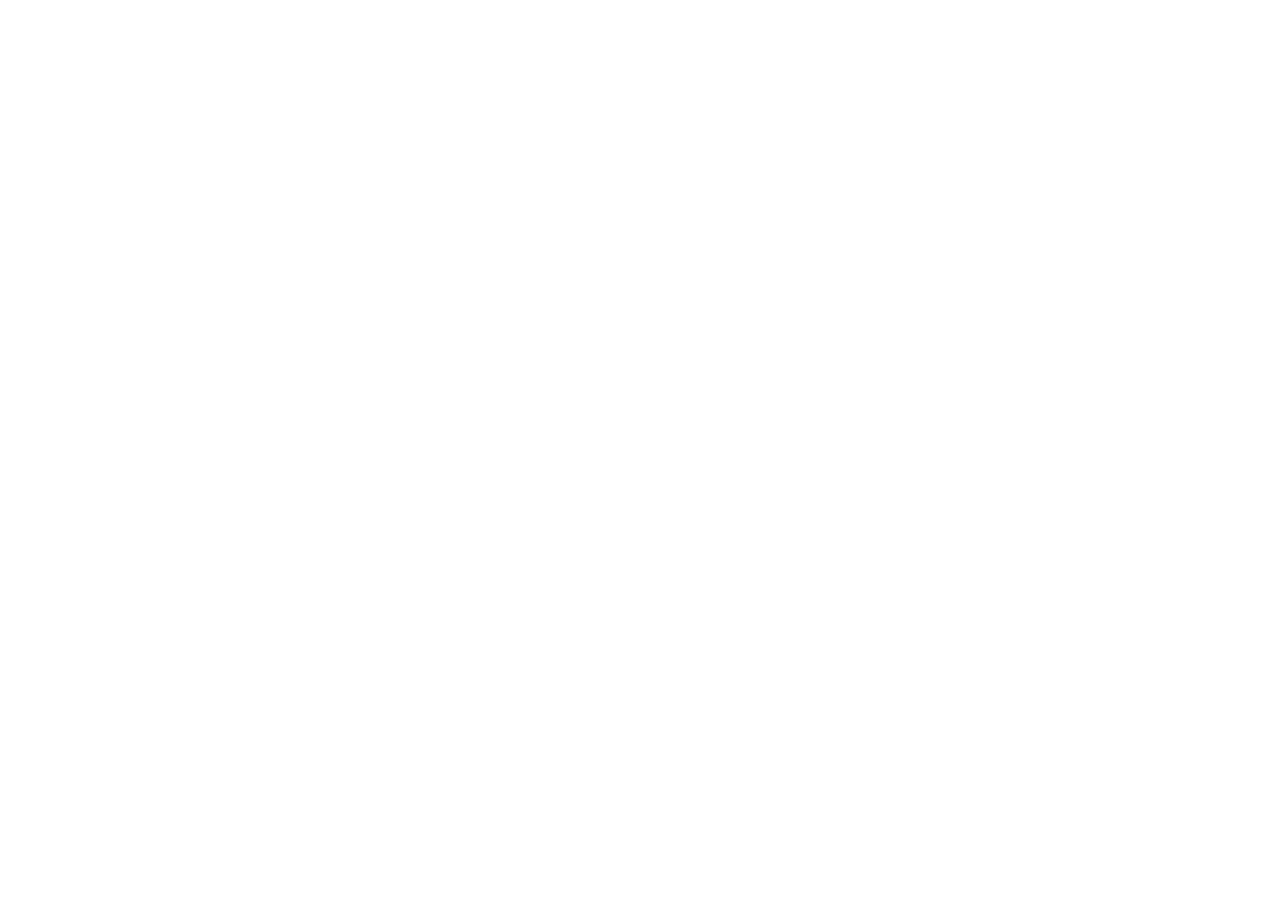
==== website/html/index.html @ 6d8fd824 "website for dr c" ====
<!DOCTYPE html>
<html>
    <head>
        <title>ORF Reader</title>
        <link rel="stylesheet" href="../css/css.css">
        <script rel="text" src="../js/js.js"></script>
    </head>
    <body>

    </body>
</html>
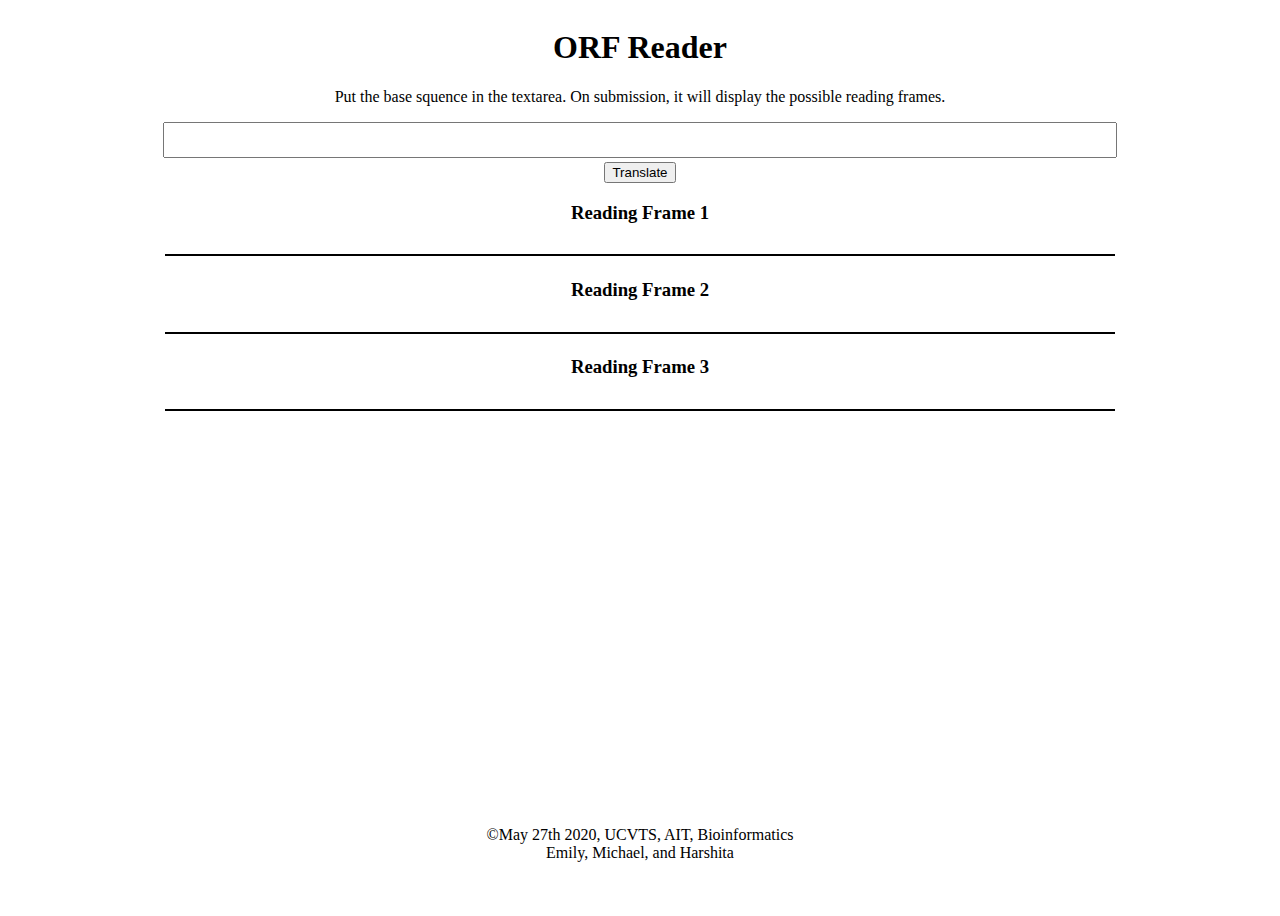
==== commit e8c3284d: "footer fixes (thanks Mr. Wilson)" ====
--- a/website/html/index.html
+++ b/website/html/index.html
@@ -6,6 +6,26 @@
         <script rel="text" src="../js/js.js"></script>
     </head>
     <body>
+        <div id="pre-footer">
+            <h1>ORF Reader</h1>
+            <p>Put the base squence in the textarea. On submission, it will display the possible reading frames.</p>
 
+            <form onsubmit="submit1(event)">
+                <textarea type="text" name="message" id="input-box" class="box" style="resize: none;" onchange="reset1()"></textarea>
+                <br/>
+                <input type="submit" value="Translate" id="submit">
+            </form>
+            <div id="container"></div>
+                <h3>Reading Frame 1</h2>
+                <div id="result1" style="resize: none;" class="answer" readonly></div>
+                <h3>Reading Frame 2</h2>
+                <div id="result2" style="resize: none;" class="answer" readonly></div>
+                <h3>Reading Frame 3</h2>
+                <div id="result3" style="resize: none;" class="answer" readonly></div>
+            </div>
+        </div>
+        <div id="footer">
+            <p style="text-align: center;">&copy;May 27th 2020, UCVTS, AIT, Bioinformatics<br/>Emily, Michael, and Harshita</p>
+        </div>
     </body>
 </html>--- a/website/css/css.css
+++ b/website/css/css.css
@@ -0,0 +1,47 @@
+* {
+    text-align: center;
+}
+
+#footer {
+    background-color: white;
+    position: fixed;
+    left: 0;
+    right: 0;
+    bottom: 0;
+    height: 10vh;
+}
+
+#input-box {
+    text-align: left;
+    width: 75%;
+}
+
+#container {
+    text-align: center;
+}
+
+.answer {
+    word-wrap: break-word;
+    display: inline-block;
+    text-align: left;
+    /*height: 2em;*/
+    width: 75%;
+    border-style: solid;
+    border-width: 1px;
+    border-color: black;
+    background-color: white;
+}
+
+.green {
+    color: green;
+}
+
+.red {
+    color: red;
+}
+
+#pre-footer {
+    overflow: scroll;
+    padding-bottom: 10vh;
+    height: 90vh;
+}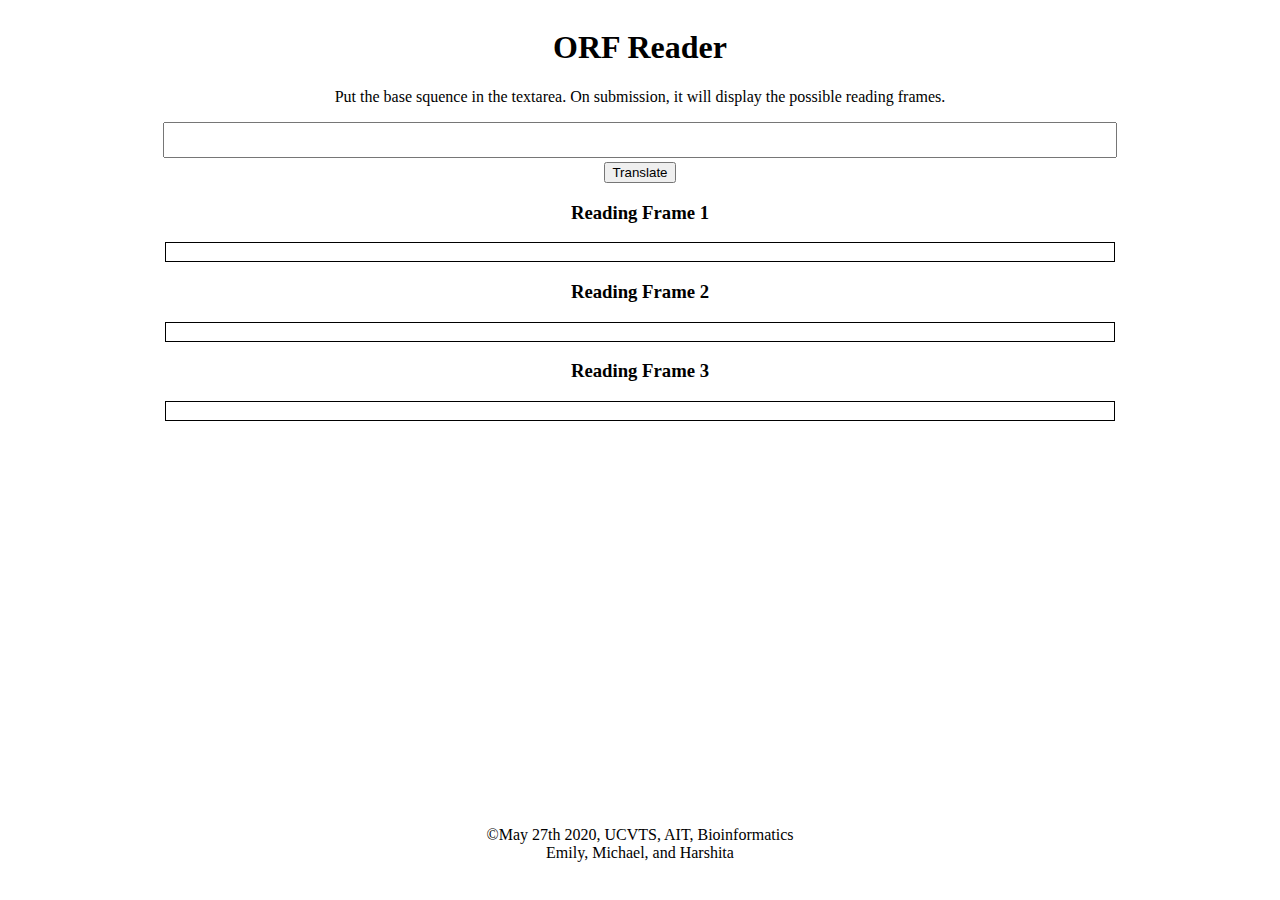
==== commit 22a34f2b: "footer fix p2" ====
--- a/website/html/index.html
+++ b/website/html/index.html
@@ -17,11 +17,11 @@
             </form>
             <div id="container"></div>
                 <h3>Reading Frame 1</h2>
-                <div id="result1" style="resize: none;" class="answer" readonly></div>
+                <div id="result1" style="resize: none;" class="answer" readonly>&nbsp</div>
                 <h3>Reading Frame 2</h2>
-                <div id="result2" style="resize: none;" class="answer" readonly></div>
+                <div id="result2" style="resize: none;" class="answer" readonly>&nbsp</div>
                 <h3>Reading Frame 3</h2>
-                <div id="result3" style="resize: none;" class="answer" readonly></div>
+                <div id="result3" style="resize: none;" class="answer" readonly>&nbsp</div>
             </div>
         </div>
         <div id="footer">
--- a/website/css/css.css
+++ b/website/css/css.css
@@ -42,6 +42,11 @@
 
 #pre-footer {
     overflow: scroll;
-    padding-bottom: 10vh;
-    height: 90vh;
+    overflow-x: hidden;
+    /*padding-bottom: 20vh;*/
+    height: 85vh;
+}
+
+body {
+    overflow: hidden;
 }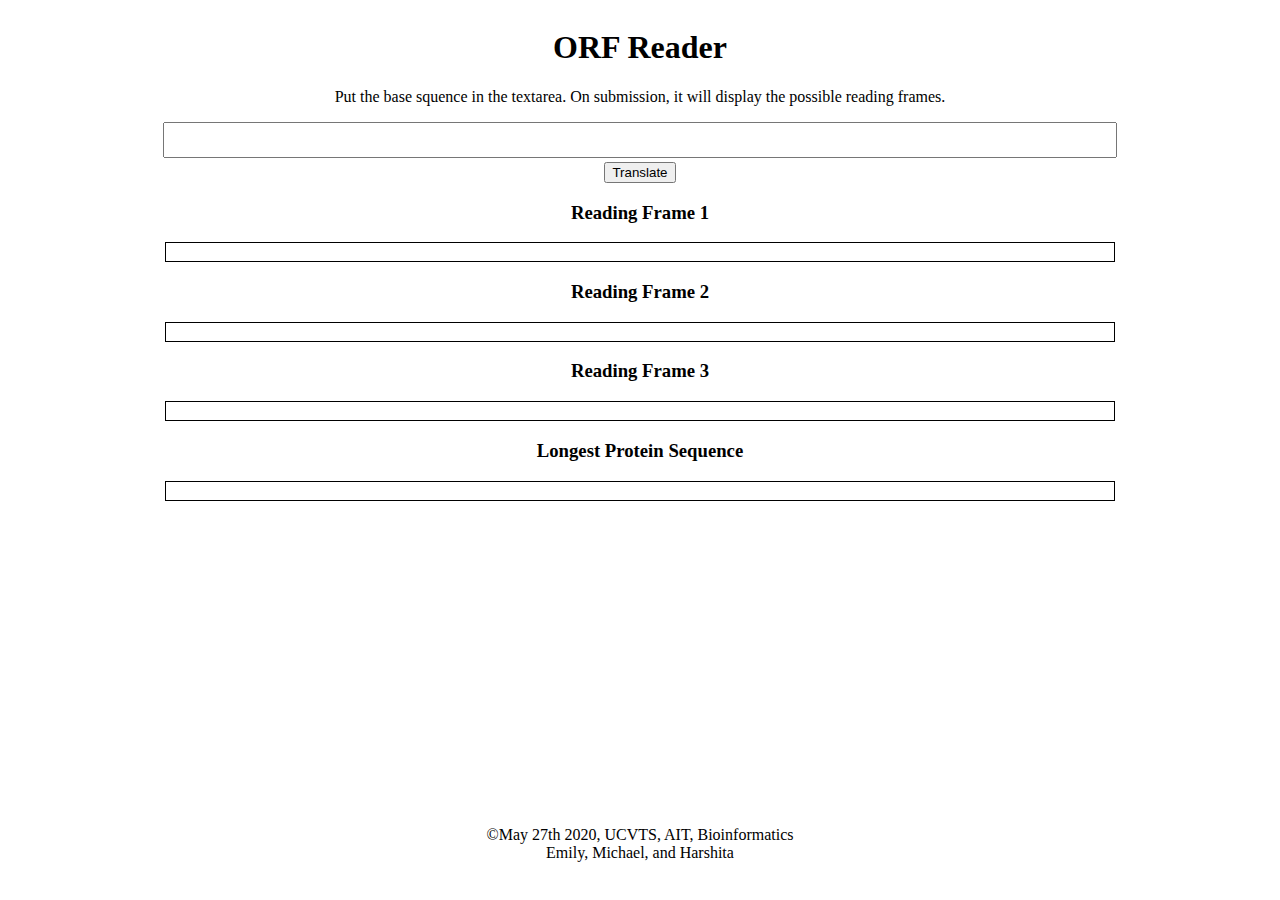
==== commit 23b47c3e: "Longest Protein Sequence thing should be working, there might be errors in the naming and some user " ====
--- a/website/html/index.html
+++ b/website/html/index.html
@@ -22,6 +22,8 @@
                 <div id="result2" style="resize: none;" class="answer" readonly>&nbsp</div>
                 <h3>Reading Frame 3</h2>
                 <div id="result3" style="resize: none;" class="answer" readonly>&nbsp</div>
+                <h3>Longest Protein Sequence</h3>
+                <div id="result4" style="resize: none;" class="answer" readonly>&nbsp</div>
             </div>
         </div>
         <div id="footer">
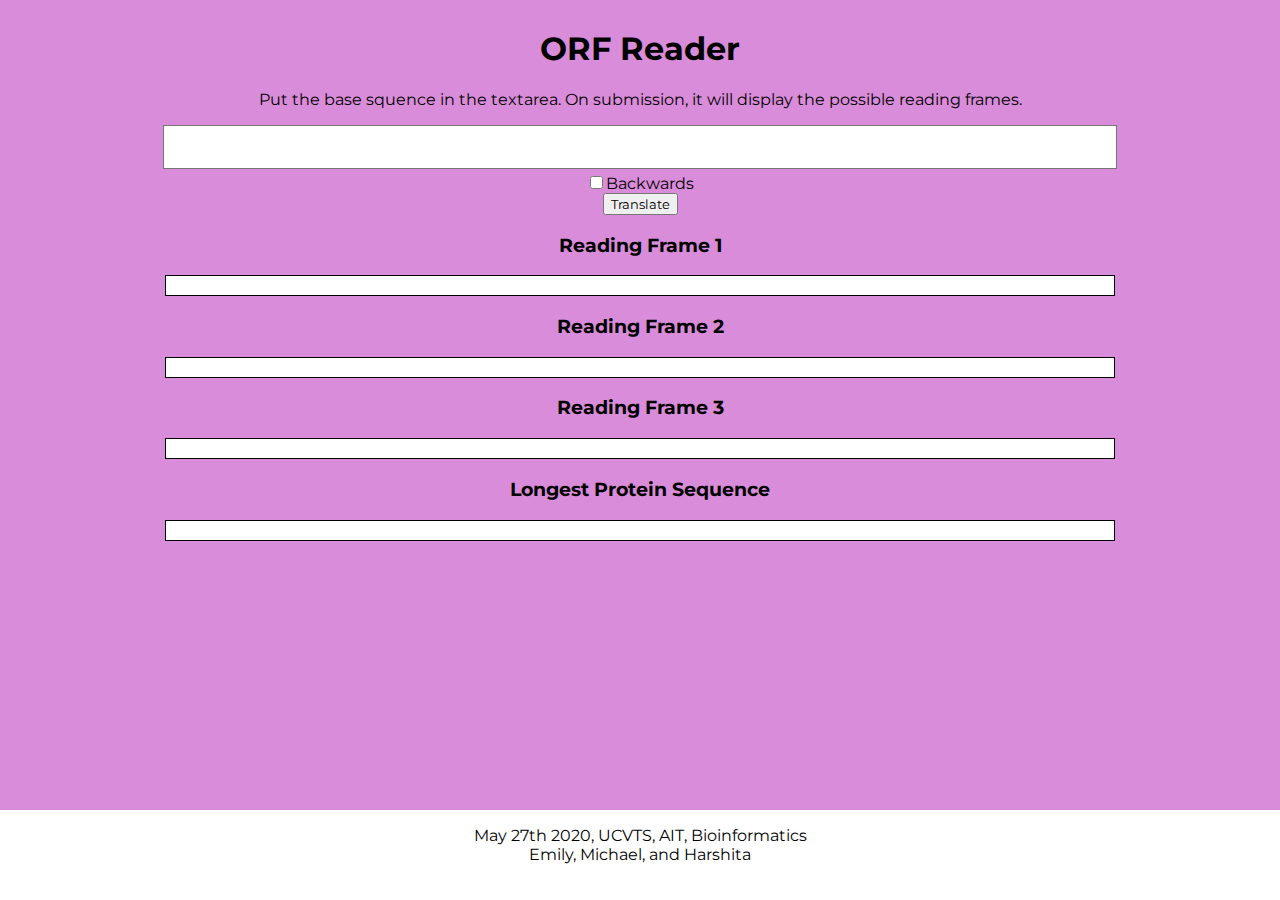
==== commit 2e41be61: "Merge pull request #1 from mercuryhg31/website" ====
--- a/website/html/index.html
+++ b/website/html/index.html
@@ -4,6 +4,7 @@
         <title>ORF Reader</title>
         <link rel="stylesheet" href="../css/css.css">
         <script rel="text" src="../js/js.js"></script>
+        <link href="https://fonts.googleapis.com/css2?family=Montserrat:wght@500&display=swap" rel="stylesheet">
     </head>
     <body>
         <div id="pre-footer">
@@ -13,8 +14,10 @@
             <form onsubmit="submit1(event)">
                 <textarea type="text" name="message" id="input-box" class="box" style="resize: none;" onchange="reset1()"></textarea>
                 <br/>
+                <INPUT type="Checkbox" name="backwards" value="Backwards" id="myCheck" onclick="warning()">Backwards<br>
                 <input type="submit" value="Translate" id="submit">
             </form>
+            <p id="warning" style="display:none">The ORF Reader will read the bases starting at the end, and Frame 1 is actually Frame -1 etc</p>
             <div id="container"></div>
                 <h3>Reading Frame 1</h2>
                 <div id="result1" style="resize: none;" class="answer" readonly>&nbsp</div>
@@ -27,7 +30,7 @@
             </div>
         </div>
         <div id="footer">
-            <p style="text-align: center;">&copy;May 27th 2020, UCVTS, AIT, Bioinformatics<br/>Emily, Michael, and Harshita</p>
+            <p style="text-align: center;">May 27th 2020, UCVTS, AIT, Bioinformatics<br/>Emily, Michael, and Harshita</p>
         </div>
     </body>
 </html>--- a/website/css/css.css
+++ b/website/css/css.css
@@ -1,5 +1,11 @@
 * {
     text-align: center;
+    font-family: 'Montserrat', sans-serif;
+}
+
+textarea {
+    font-size: 1em;
+    background-color: white
 }
 
 #footer {
@@ -24,7 +30,6 @@
     word-wrap: break-word;
     display: inline-block;
     text-align: left;
-    /*height: 2em;*/
     width: 75%;
     border-style: solid;
     border-width: 1px;
@@ -43,10 +48,10 @@
 #pre-footer {
     overflow: scroll;
     overflow-x: hidden;
-    /*padding-bottom: 20vh;*/
     height: 85vh;
 }
 
 body {
+    background-color: #d98cd9;
     overflow: hidden;
 }